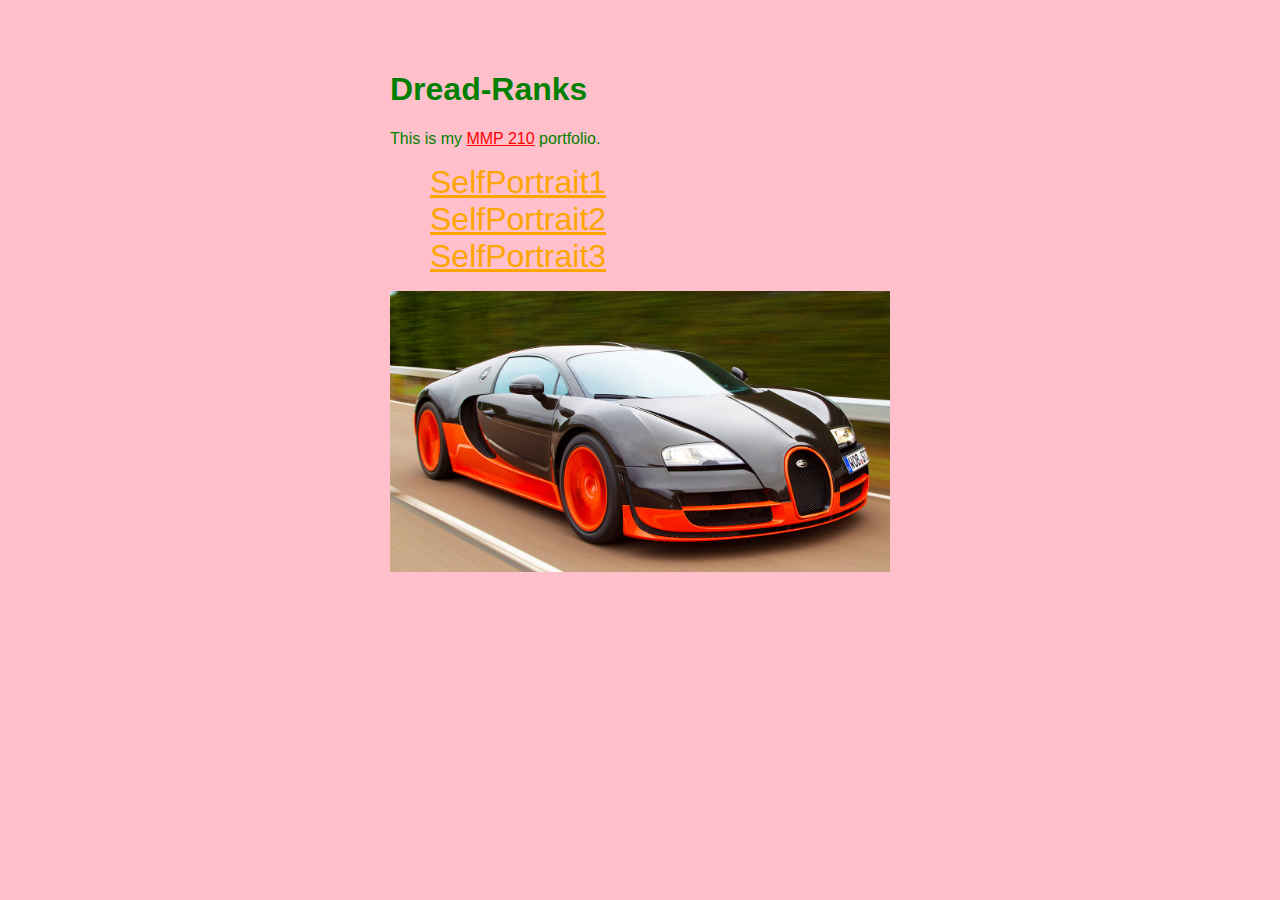
==== index.html @ ed4d49e9 "commit to master" ====
<!doctype html>
<html>
  <head>
    <meta charset="utf-8">
    <title>MMP 210</title>
    <link href="CSS.css" rel="stylesheet">
  </head>
  <body>
    <div id="container">
      <h1> Dread-Ranks </h1>
      <p>This is my <a href="https://github.com/darrielb23/mmp210" target="blank">MMP 210</a> portfolio.</p>
      <ul>

        <li class="link"><a href="self_portrait">SelfPortrait1</a></li>

        <li class="link"><a href="self_portrait2">SelfPortrait2</a></li>

        <li class="link"><a href= "self_portrait3">SelfPortrait3</a></li>
      </ul>
      <img src="images/car1.jpg" width="100%">
    </div>
  </body>
</html>
---- CSS.css ----
body {
  font-family: Helvetica;
  margin: 0;
  padding: 0;
  background-color: pink;
  color: green;
}

#container {
  padding: 50px 0;
  width: 500px;
  margin: 0 auto;
}

.link {
  list-style: none;
  color: red;
  font-size: 2em;
}

.link a {
  color: orange;
}

a {
  color: red;
  transition: color 500ms
}

a:hover {
  color: white;
}
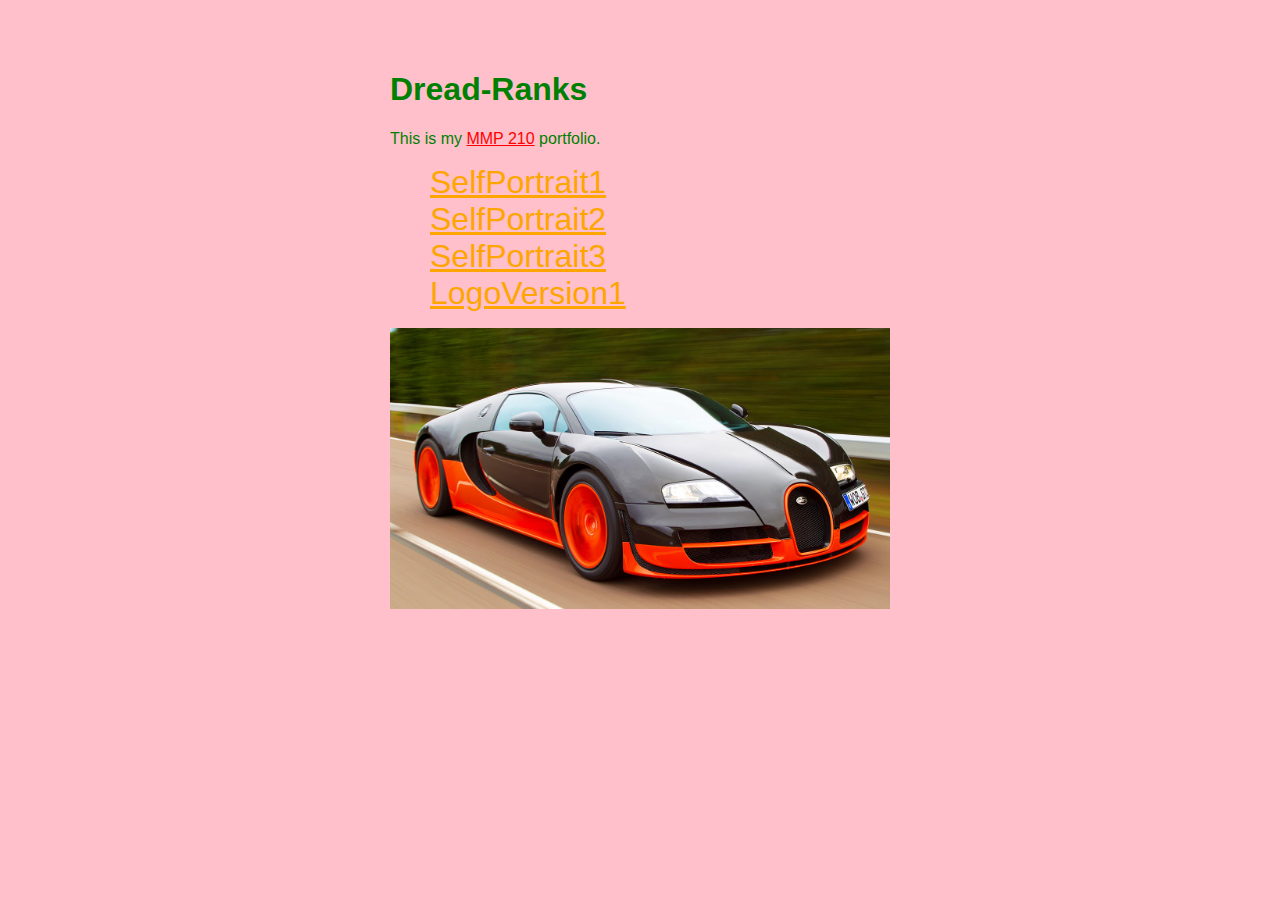
==== commit 566ce72a: "commit to master" ====
--- a/index.html
+++ b/index.html
@@ -16,6 +16,9 @@
         <li class="link"><a href="self_portrait2">SelfPortrait2</a></li>
 
         <li class="link"><a href= "self_portrait3">SelfPortrait3</a></li>
+
+        <li class="link"><a href= "Logos/">LogoVersion1</a></li>
+
       </ul>
       <img src="images/car1.jpg" width="100%">
     </div>
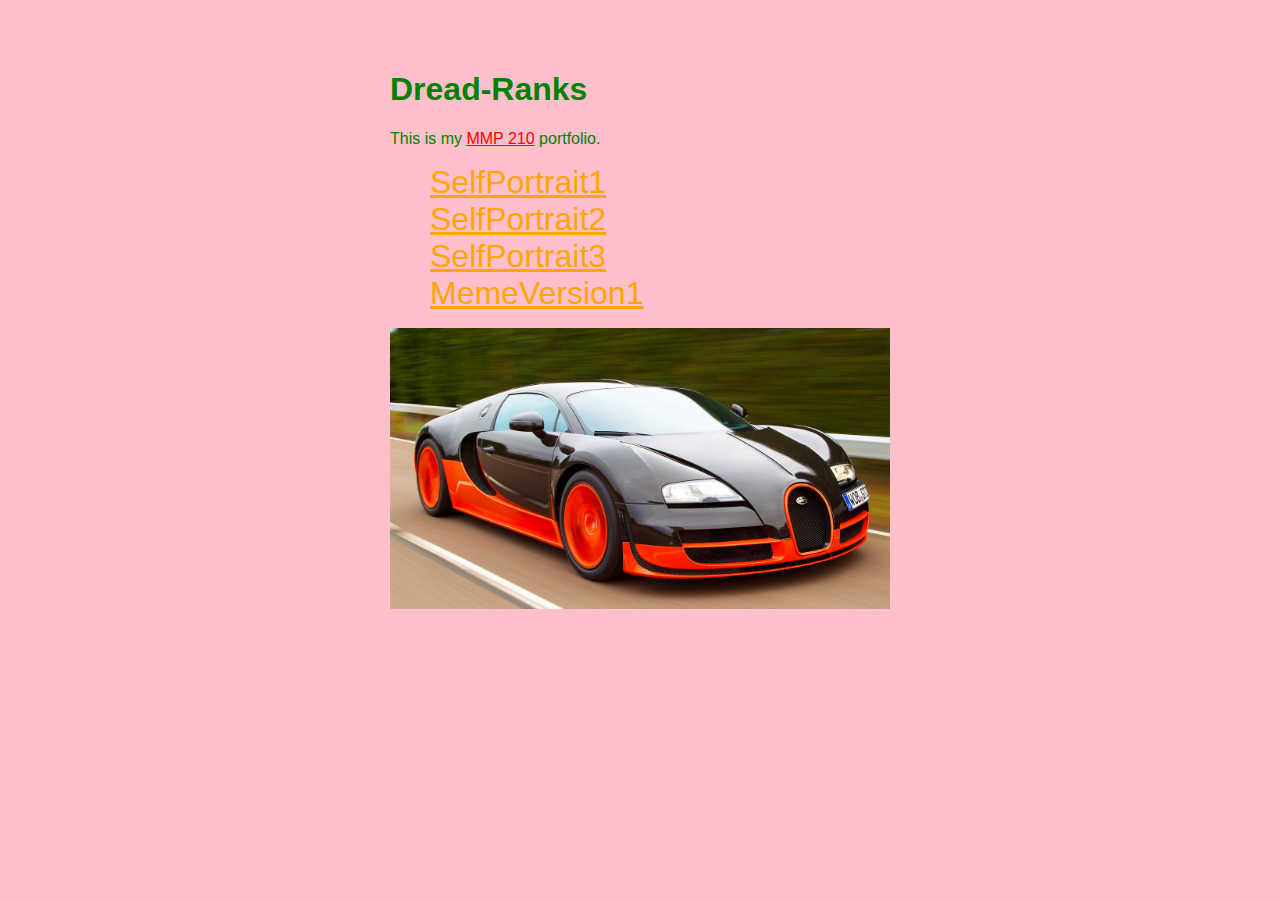
==== commit 6339359c: "initial change" ====
--- a/index.html
+++ b/index.html
@@ -17,7 +17,7 @@
 
         <li class="link"><a href= "self_portrait3">SelfPortrait3</a></li>
 
-        <li class="link"><a href= "Logos/">LogoVersion1</a></li>
+        <li class="link"><a href= "Meme/">MemeVersion1</a></li>
 
       </ul>
       <img src="images/car1.jpg" width="100%">
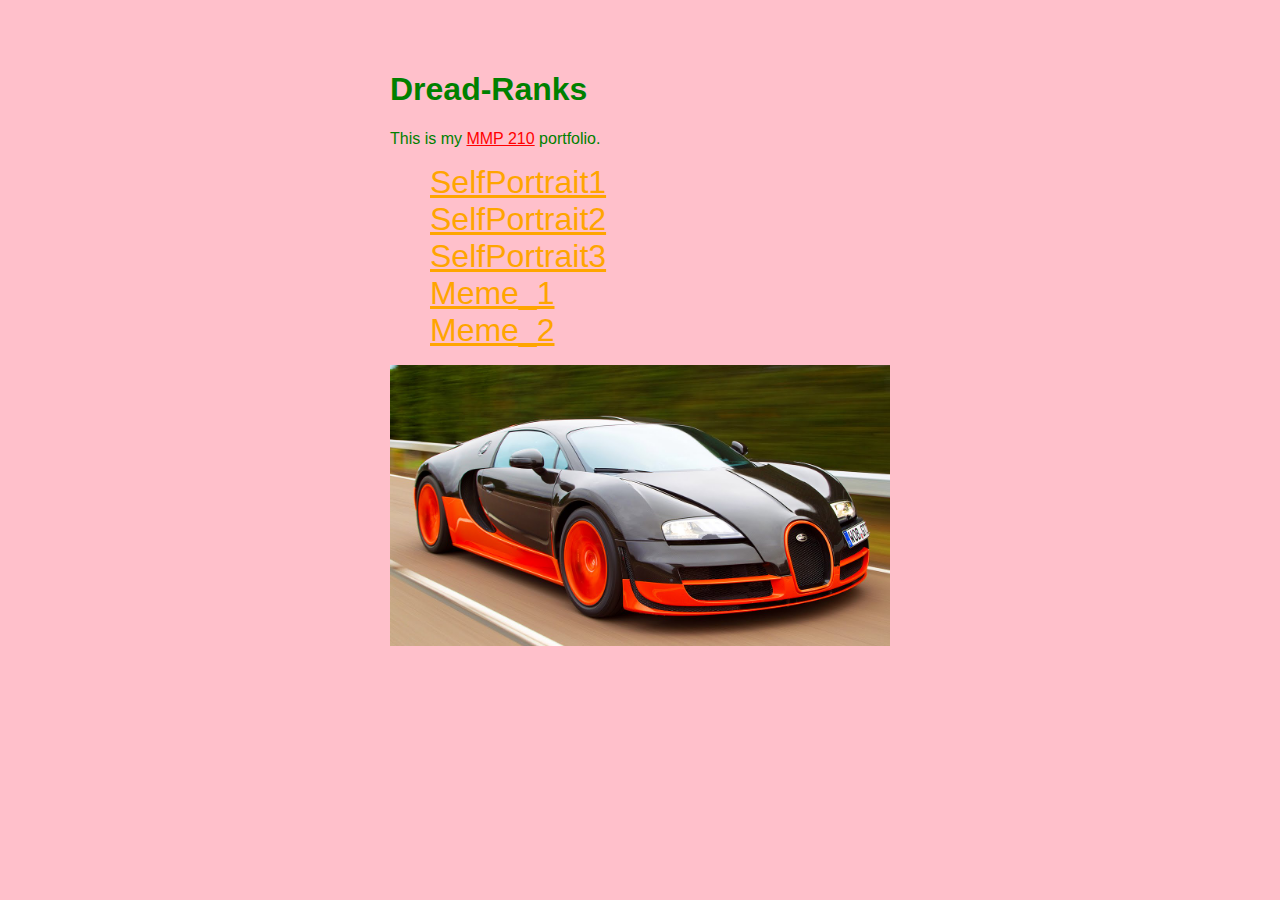
==== commit b1d40da1: "commit to master" ====
--- a/index.html
+++ b/index.html
@@ -17,7 +17,9 @@
 
         <li class="link"><a href= "self_portrait3">SelfPortrait3</a></li>
 
-        <li class="link"><a href= "Meme/">MemeVersion1</a></li>
+        <li class="link"><a href= "Meme/">Meme_1</a></li>
+
+        <li class="link"><a href= "Meme_2/">Meme_2</a></li>
 
       </ul>
       <img src="images/car1.jpg" width="100%">
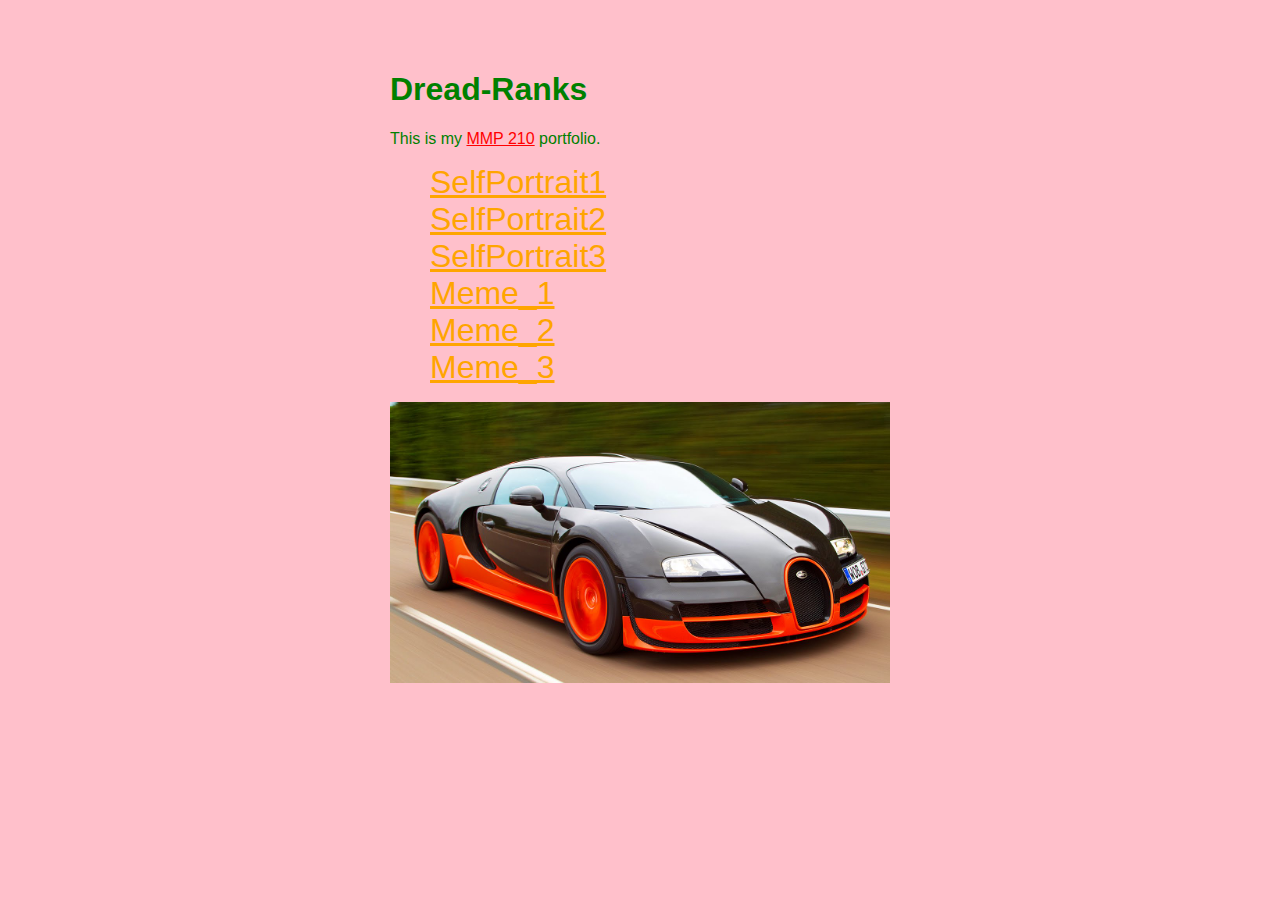
==== commit 38316ec7: "initial change" ====
--- a/index.html
+++ b/index.html
@@ -21,6 +21,7 @@
 
         <li class="link"><a href= "Meme_2/">Meme_2</a></li>
 
+        <li class="link"><a href= "Meme_3/">Meme_3</a></li>
       </ul>
       <img src="images/car1.jpg" width="100%">
     </div>
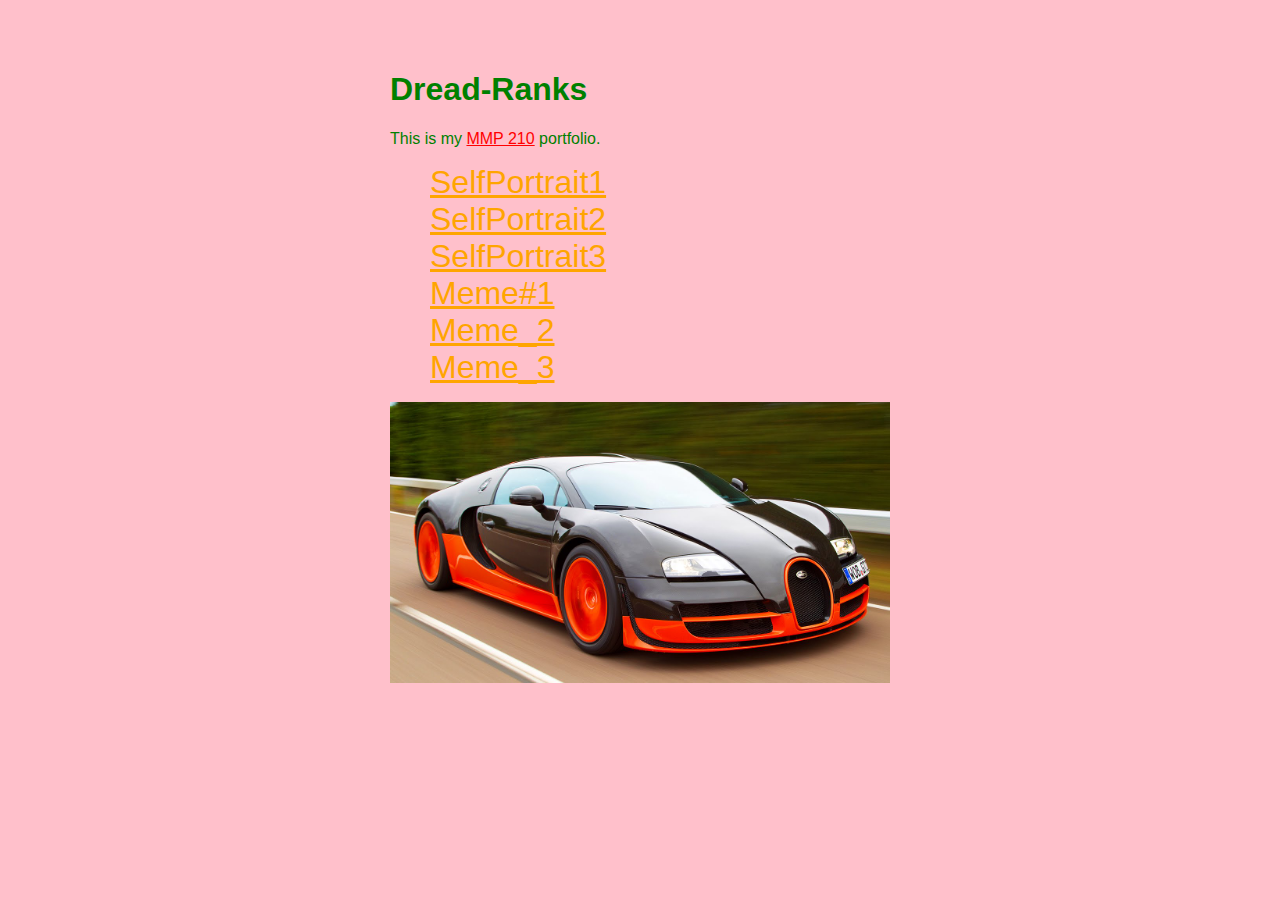
==== commit 80af778c: "changed number" ====
--- a/index.html
+++ b/index.html
@@ -17,7 +17,7 @@
 
         <li class="link"><a href= "self_portrait3">SelfPortrait3</a></li>
 
-        <li class="link"><a href= "Meme/">Meme_1</a></li>
+        <li class="link"><a href= "Meme/">Meme#1</a></li>
 
         <li class="link"><a href= "Meme_2/">Meme_2</a></li>
 
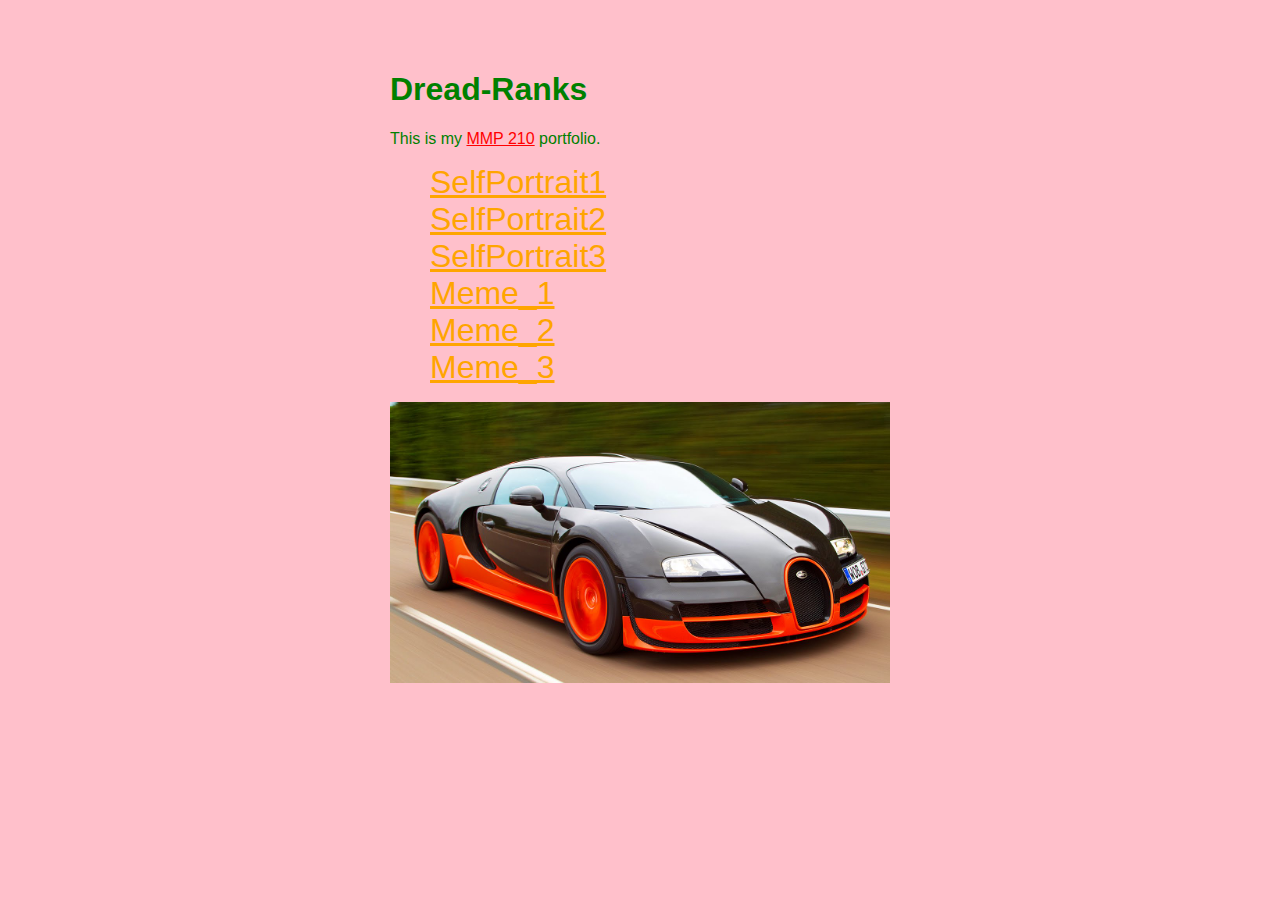
==== commit 5f62712b: "commit" ====
--- a/index.html
+++ b/index.html
@@ -17,7 +17,7 @@
 
         <li class="link"><a href= "self_portrait3">SelfPortrait3</a></li>
 
-        <li class="link"><a href= "Meme/">Meme#1</a></li>
+        <li class="link"><a href= "Meme/">Meme_1</a></li>
 
         <li class="link"><a href= "Meme_2/">Meme_2</a></li>
 
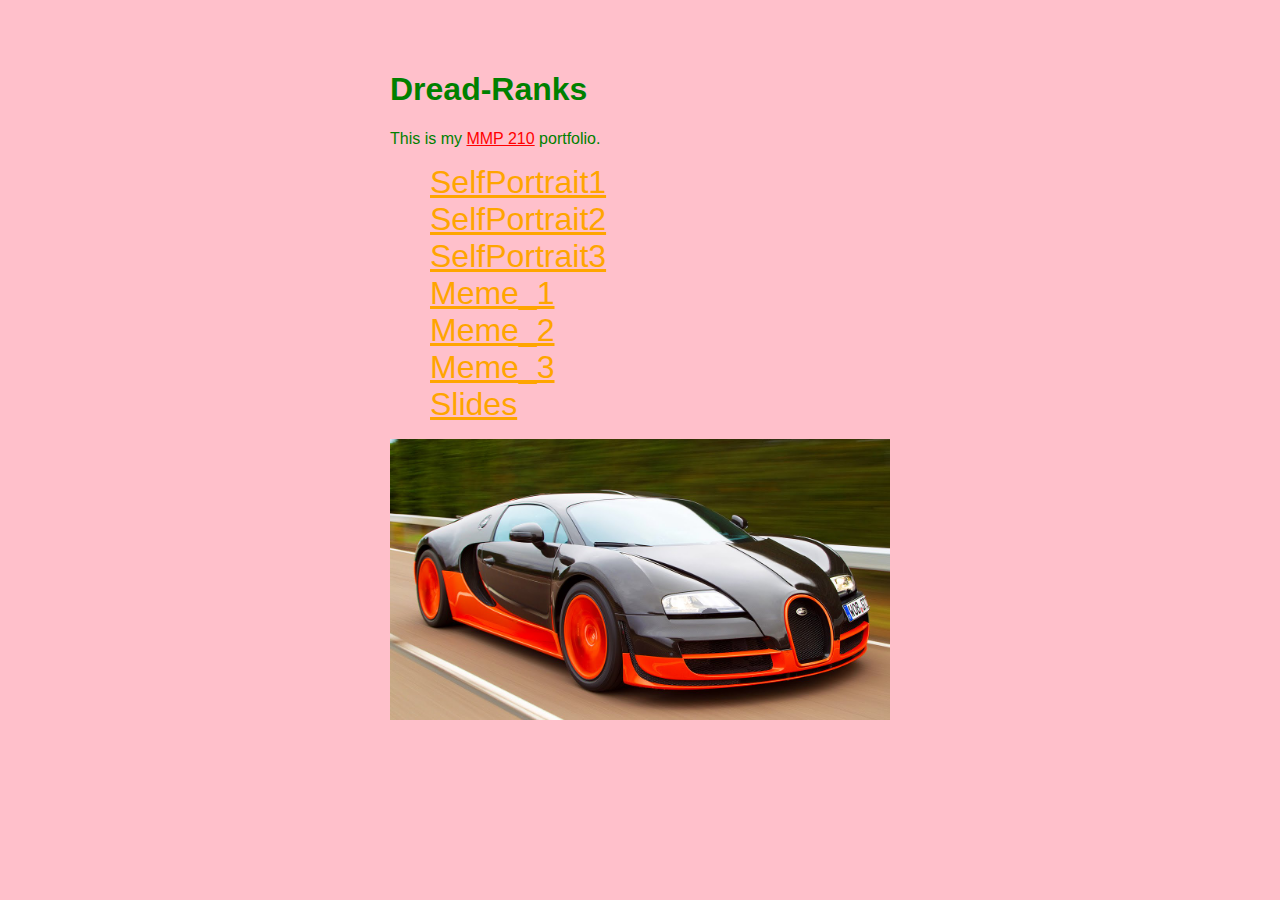
==== commit 9ad87169: "commit to master" ====
--- a/index.html
+++ b/index.html
@@ -22,6 +22,9 @@
         <li class="link"><a href= "Meme_2/">Meme_2</a></li>
 
         <li class="link"><a href= "Meme_3/">Meme_3</a></li>
+
+        <li class="link"><a href= "Slides/">Slides</a></li>
+
       </ul>
       <img src="images/car1.jpg" width="100%">
     </div>
